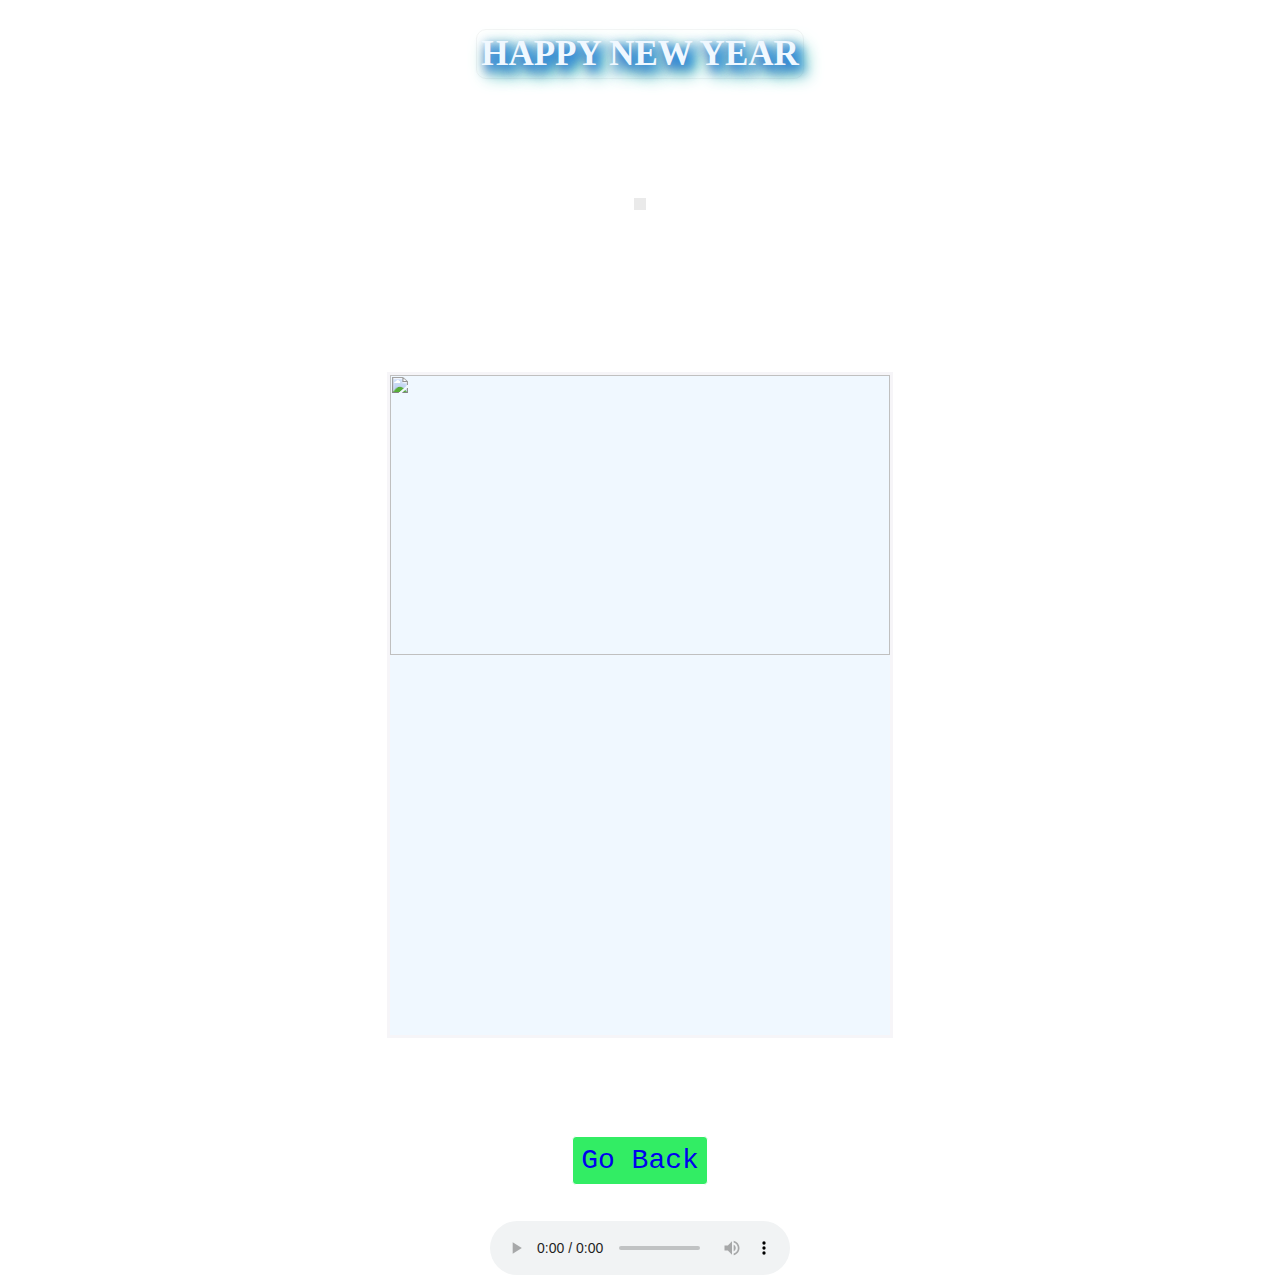
==== open.html @ 19c1091c "Update open.html" ====
<!DOCTYPE html>
<html lang="en">
<head>
    <meta charset="UTF-8">
    <meta name="viewport" content="width=device-width, initial-scale=0.63">
    <title>Happy New Year Is Live</title>
    <link rel="stylesheet" href="open.css">
</head>
<body>
    <header>
        <h2 id="MarryC">HAPPY NEW YEAR</h2>
        <div id="show">

        </div>
    </header>
    <main>
        <br><br><br><br><br>
        <div id="timeUp"></div>
        <br><br>
        <br><br><br><br><br><br><br>
        <div id ="about">
            <img src="https://png.pngtree.com/thumb_back/fw800/background/20240703/pngtree-2025-happy-new-year-celebration-image_15932492.jpg" height="280px" width="500x">
            <br>
            <pre id="about1>
"Happy New Year 2025!

May this year bring you joy, love, and light.
May your dreams and aspirations take flight.
Wishing you a year of growth, success, and cheer.
May your heart be filled with happiness and love this year.
May 2025 be your best year yet!

Warmest wishes for a wonderful year ahead!"
            </pre>
        </div>
        <p id="wish"></p>
    </main>
    <footer>
        <br/>
    <div id="goBack"><a href="index.html" target="_parent" id="goBackc">Go Back</a></div>
        <br><br>
        <audio src="happy-xmas-happy-new-year-2025-271088.mp3" controls autoplay ></audio>  
    </footer>
    <script src="open.js"></script>
    <script src="script.js"></script>
</body>
</html>
---- open.css ----
body{
margin: 0px;
padding: 0px;
/*background-image:url(https://i.pinimg.com/736x/f2/5b/7f/f25b7fd76c672d978acd0043fac8b103.jpg);*/
background-attachment: fixed;
background-position: center;
background-repeat: no-repeat;
background-size: cover;
animation-name:imageIn;
animation-duration:20s;
animation-iteration-count: infinite;
animation-timing-function: cubic-bezier(0.165, 0.84, 0.44, 1);
}
@keyframes imageIn{
0%{background-image:url(https://encrypted-tbn0.gstatic.com/images?q=tbn:ANd9GcRWjMMIBrAYyynbAyuHFmL9wBk8N33Fqtr8qw&s);}
10%{background-image:url(https://encrypted-tbn0.gstatic.com/images?q=tbn:ANd9GcSSwY-qhfb0k1DfVBG8h9K_2TQaLiWhQIZwzKnEj1G2DKqdwD1cHUALaJ8&s=10);}
20%{background-image:url(https://encrypted-tbn0.gstatic.com/images?q=tbn:ANd9GcRbbD0RHA0SQL_mT6MrMaYbr_4MnO4NTRD0WA&usqp=CAU);}
30%{background-image:url(https://encrypted-tbn0.gstatic.com/images?q=tbn:ANd9GcRcxPoXdEE42dVk-1Esnhn5u_ZcbpHmyeSkAw&usqp=CAU);}
40%{background-image:url(https://encrypted-tbn0.gstatic.com/images?q=tbn:ANd9GcTcnE8U4ItdOxPUHWH07YHRYXvf182Kcf5ZgQ&usqp=CAU);}
50%{background-image:url(https://encrypted-tbn0.gstatic.com/images?q=tbn:ANd9GcSD2GdUXnQ_v4Bx8Etr6pn81hcJpQi1JzZnyQ&usqp=CAU);}
60%{background-image:url(https://encrypted-tbn0.gstatic.com/images?q=tbn:ANd9GcTIygtDqdlJoMUsvz4USkJkl9BPzKqvyvwfdQ&usqp=CAU);}
70%{background-image:url(https://encrypted-tbn0.gstatic.com/images?q=tbn:ANd9GcQJadawJ98KVZ8gb4nkEvdCNEgeO6D9tj8N-w&usqp=CAU);}
80%{background-image:url(https://encrypted-tbn0.gstatic.com/images?q=tbn:ANd9GcQcrHrZ5VaKp0I1EHA7O589MP9xDSpc6_GYEw&usqp=CAU);}
90%{background-image:url(https://encrypted-tbn0.gstatic.com/images?q=tbn:ANd9GcRavYG3rpwwTGgYdCV28iRmaKxfOTDMnjb3kw&usqp=CAU);}
100%{background-image:url(https://encrypted-tbn0.gstatic.com/images?q=tbn:ANd9GcReDNPn05Dk8EWPYjbwa3Sv4u-aCMczZm9wxQ&s);}
}

html{
    scroll-behavior: smooth;
}
header{
    display: flex;
    justify-content: center;
    align-items: center;
}
#timeUp{
    padding:6px;
    border-radious:8px;
    background-color: rgba(225,225,225,0.7);
    -webkit-backdrop-filter: blur(4px);
    backdrop-filter: blur(4px);
    color: rgb(31, 171, 66);
    font-family: 'Courier New', Courier, monospace;
    text-align: center;
    font-size: 48px;
    margin-top: 0px;
    font-weight:600;
}
#timeUp{

  animation: zoomInOut 3s ease-in-out infinite;

}



@keyframes zoomInOut {

  0% {

    transform: scale(1, 1);

  }

  50% {

    transform: scale(1.4, 1.4);

  }

  100% {

    transform: scale(1, 1);

  }
}
#MarryC{
    border: 1px solid whitesmoke;
    border-radius: 10px;
    padding: 4px;
    z-index: 80000;
    color: aliceblue;
    font-size: 35px;
    text-shadow:  6px 4px 10px  rgba(29, 164, 242, 0.767),
3px 5px 12px rgba(59, 55, 178, 0.978),
8px 9px 16px rgb(29, 157, 193),
6px 7px 20px rgb(5, 189, 128);
}
main{
    display: flex;
    justify-content: center;
    align-items:center;
    flex-direction: column;
}
#about{
    background-color: aliceblue;
    aspect-ratio:16/9;
    height:660px;
    width: 500px;
    background-repeat: no-repeat;
    background-size:cover;
    border: 3px solid rgba(250, 244, 244,0.6);
   /* animation: about ease-in-out 20s infinite;*/
}
/*@keyframes about{
0%{background-image:url(https://encrypted-tbn0.gstatic.com/images?q=tbn:ANd9GcRWjMMIBrAYyynbAyuHFmL9wBk8N33Fqtr8qw&s);}
10%{background-image:url(https://encrypted-tbn0.gstatic.com/images?q=tbn:ANd9GcSSwY-qhfb0k1DfVBG8h9K_2TQaLiWhQIZwzKnEj1G2DKqdwD1cHUALaJ8&s=10);}
20%{background-image:url(https://encrypted-tbn0.gstatic.com/images?q=tbn:ANd9GcRbbD0RHA0SQL_mT6MrMaYbr_4MnO4NTRD0WA&usqp=CAU);}
30%{background-image:url(https://encrypted-tbn0.gstatic.com/images?q=tbn:ANd9GcRcxPoXdEE42dVk-1Esnhn5u_ZcbpHmyeSkAw&usqp=CAU);}
40%{background-image:url(https://encrypted-tbn0.gstatic.com/images?q=tbn:ANd9GcTcnE8U4ItdOxPUHWH07YHRYXvf182Kcf5ZgQ&usqp=CAU);}
50%{background-image:url(https://encrypted-tbn0.gstatic.com/images?q=tbn:ANd9GcSD2GdUXnQ_v4Bx8Etr6pn81hcJpQi1JzZnyQ&usqp=CAU);}
60%{background-image:url(https://encrypted-tbn0.gstatic.com/images?q=tbn:ANd9GcTIygtDqdlJoMUsvz4USkJkl9BPzKqvyvwfdQ&usqp=CAU);}
70%{background-image:url(https://encrypted-tbn0.gstatic.com/images?q=tbn:ANd9GcQJadawJ98KVZ8gb4nkEvdCNEgeO6D9tj8N-w&usqp=CAU);}
80%{background-image:url(https://encrypted-tbn0.gstatic.com/images?q=tbn:ANd9GcQcrHrZ5VaKp0I1EHA7O589MP9xDSpc6_GYEw&usqp=CAU);}
90%{background-image:url(https://encrypted-tbn0.gstatic.com/images?q=tbn:ANd9GcRavYG3rpwwTGgYdCV28iRmaKxfOTDMnjb3kw&usqp=CAU);}
100%{background-image:url(https://encrypted-tbn0.gstatic.com/images?q=tbn:ANd9GcReDNPn05Dk8EWPYjbwa3Sv4u-aCMczZm9wxQ&s);}
}*/
#about1{
    color:green;
    height:auto;
font-weight: 800;
    font-family: 'Courier';
    font-style: oblique;
    font-size: 28px;
    text-wrap: wrap;
    animation-duration:4s;
    animation-name:slide-in;
}
@keyframes slide-in{
    from{
        translate: 150vw 0;
        scale: 200% 1;
    }
    to{
        translate: 0 0;
        scale: 100% 1;
    }
    
}
#wish{
    font-family: 'Courier New', monospace;
    background-color: rgba(18, 18, 221, 0.81);
    color: wheat;
    font-size: 40px;
    text-shadow:  2px 2px 10px  rgb(235, 33, 6),
    3px 5px 12px rgba(235, 63, 6, 0.978),
    8px 9px 16px rgb(245, 128, 2),
    6px 7px 20px rgb(235, 98, 6);
}
footer{
    display: flex;
    justify-content: center;
    align-items: center;
    flex-direction: column;
}
#goBack{
    padding:8px;
    outline: none;
    font-size: 28px;
    color: aliceblue;
    font-family: monospace;
    height: auto;
    width: auto;
    background-color: rgb(50, 237, 100);
    border: 1px solid white;
    border-radius: 4px;
}
#goBack:hover{
    background-color: red;
}
#goBackc{
    text-decoration: none;
}
#goBackc:hover{
    text-decoration: underline;
}
#goBack:focus{
    background-color: rgba(246, 255, 0, 0.784);
}
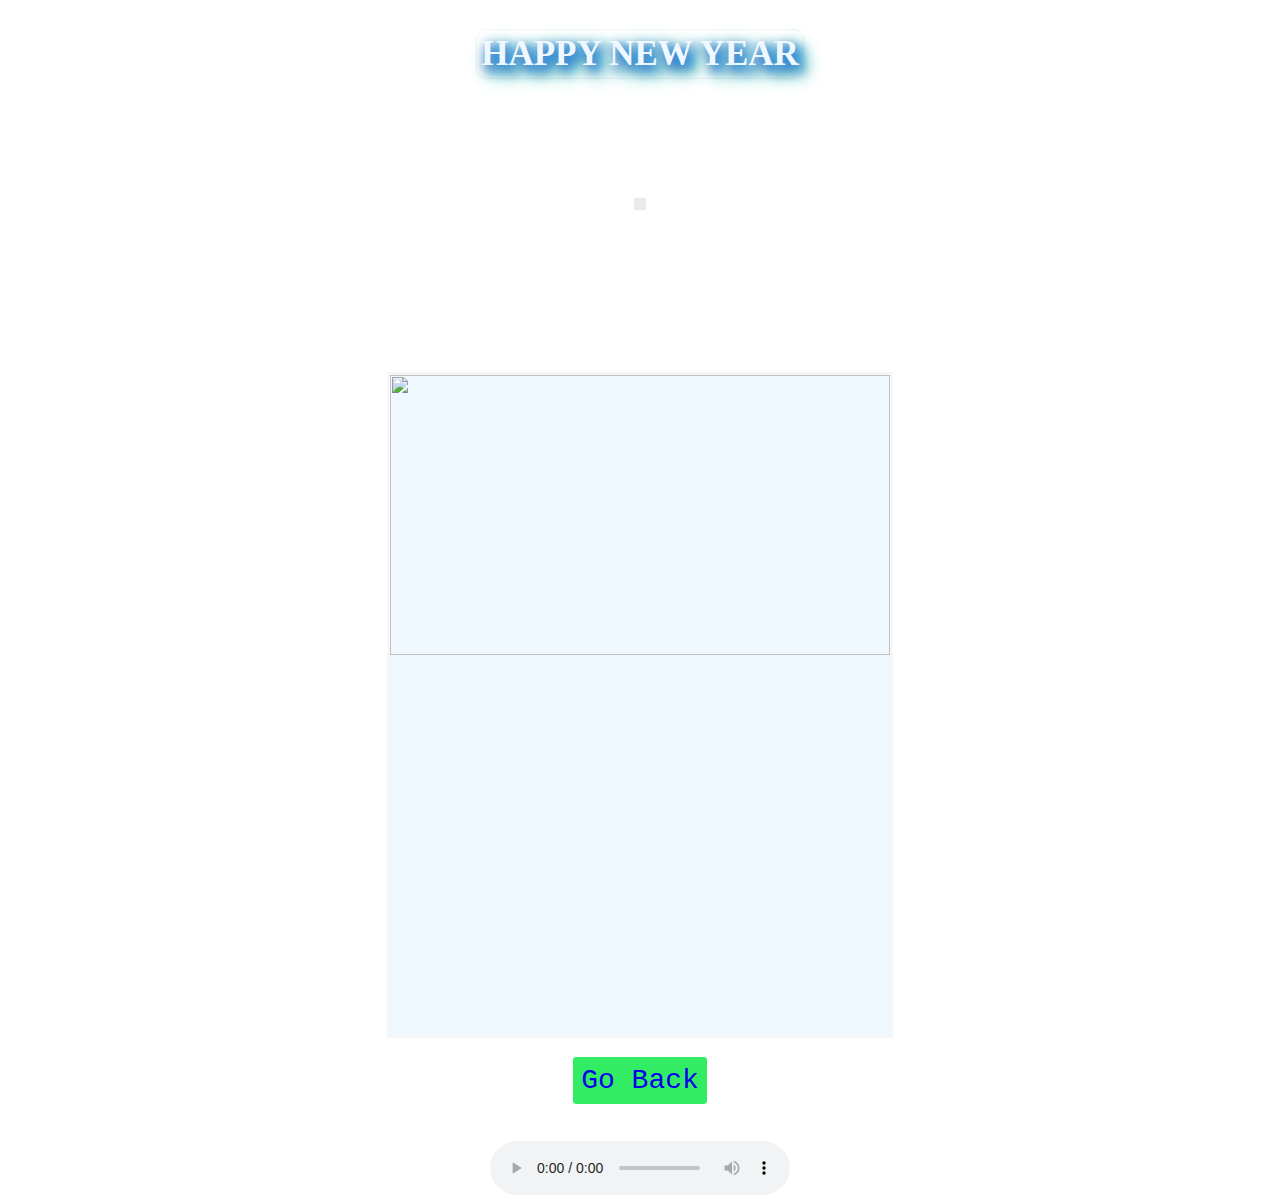
==== commit 3e17704d: "Update open.html" ====
--- a/open.html
+++ b/open.html
@@ -22,7 +22,7 @@
             <img src="https://png.pngtree.com/thumb_back/fw800/background/20240703/pngtree-2025-happy-new-year-celebration-image_15932492.jpg" height="280px" width="500x">
             <br>
             <pre id="about1>
-"Happy New Year 2025!
+Happy New Year 2025!
 
 May this year bring you joy, love, and light.
 May your dreams and aspirations take flight.
@@ -30,7 +30,7 @@
 May your heart be filled with happiness and love this year.
 May 2025 be your best year yet!
 
-Warmest wishes for a wonderful year ahead!"
+Warmest wishes for a wonderful year ahead!
             </pre>
         </div>
         <p id="wish"></p>
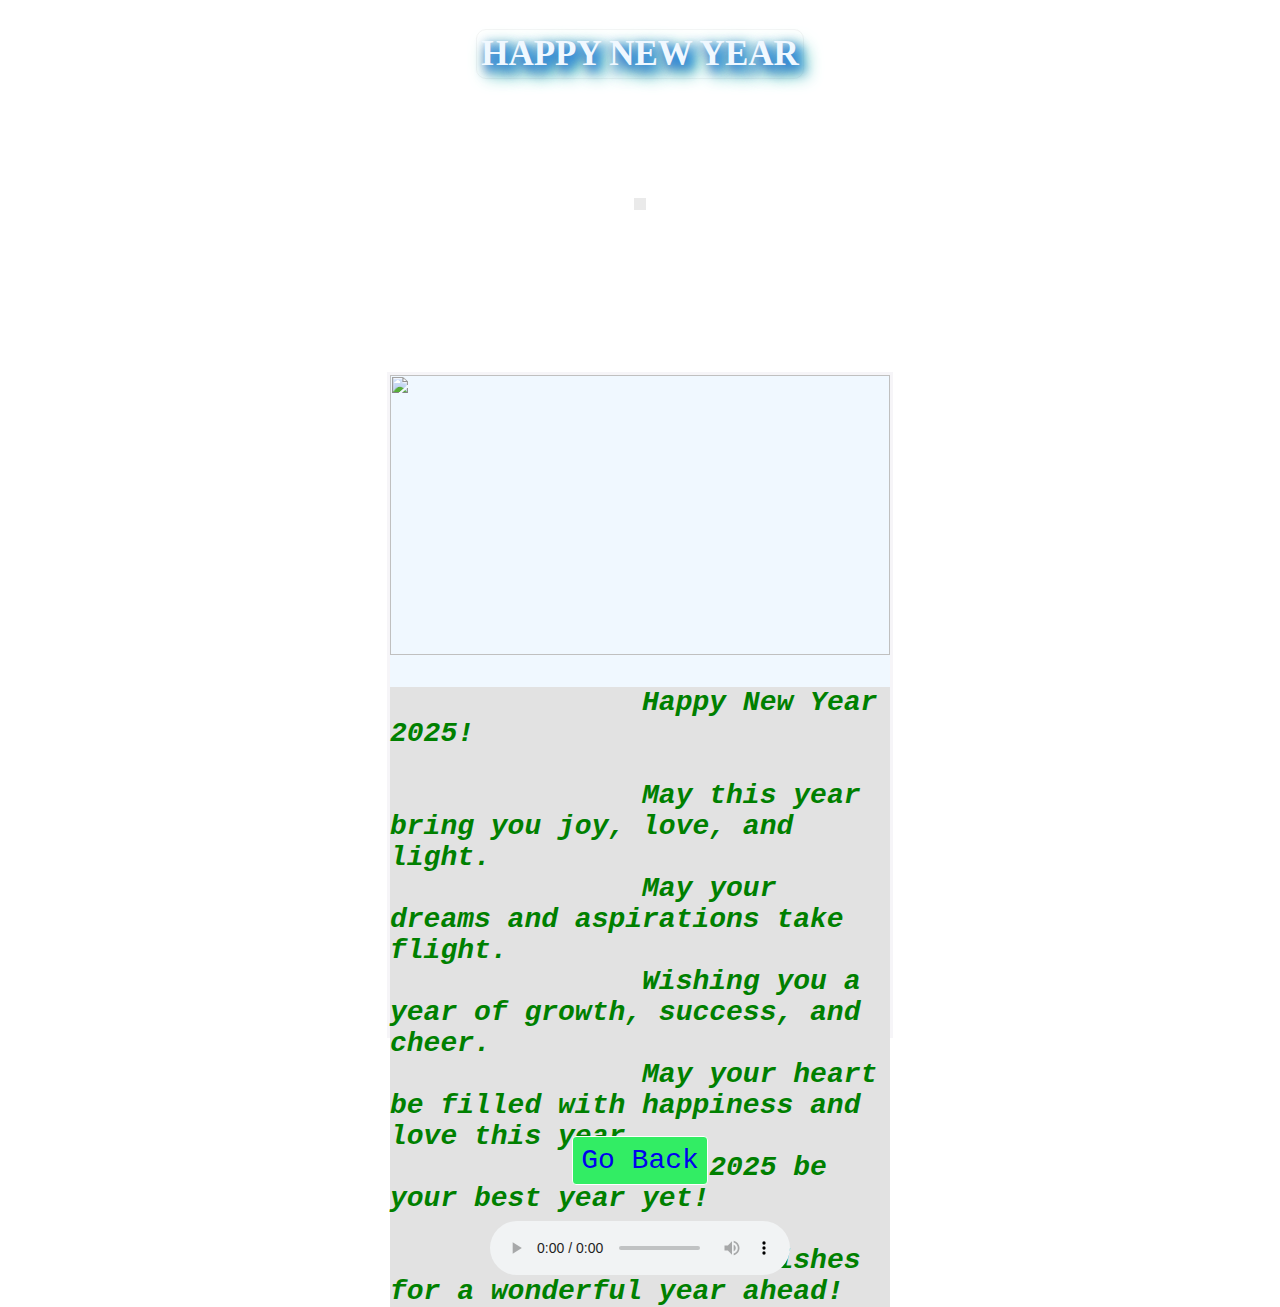
==== commit 42a6d637: "Update open.html" ====
--- a/open.html
+++ b/open.html
@@ -21,17 +21,17 @@
         <div id ="about">
             <img src="https://png.pngtree.com/thumb_back/fw800/background/20240703/pngtree-2025-happy-new-year-celebration-image_15932492.jpg" height="280px" width="500x">
             <br>
-            <pre id="about1>
-Happy New Year 2025!
+            <pre id="about1">
+               Happy New Year 2025!
 
-May this year bring you joy, love, and light.
-May your dreams and aspirations take flight.
-Wishing you a year of growth, success, and cheer.
-May your heart be filled with happiness and love this year.
-May 2025 be your best year yet!
+               May this year bring you joy, love, and light.
+               May your dreams and aspirations take flight.
+               Wishing you a year of growth, success, and cheer.
+               May your heart be filled with happiness and love this year.
+               May 2025 be your best year yet!
 
-Warmest wishes for a wonderful year ahead!
-            </pre>
+              Warmest wishes for a wonderful year ahead!
+</pre>
         </div>
         <p id="wish"></p>
     </main>
--- a/open.css
+++ b/open.css
@@ -116,6 +116,7 @@
 100%{background-image:url(https://encrypted-tbn0.gstatic.com/images?q=tbn:ANd9GcReDNPn05Dk8EWPYjbwa3Sv4u-aCMczZm9wxQ&s);}
 }*/
 #about1{
+    background-color:#e2e2e2;
     color:green;
     height:auto;
 font-weight: 800;
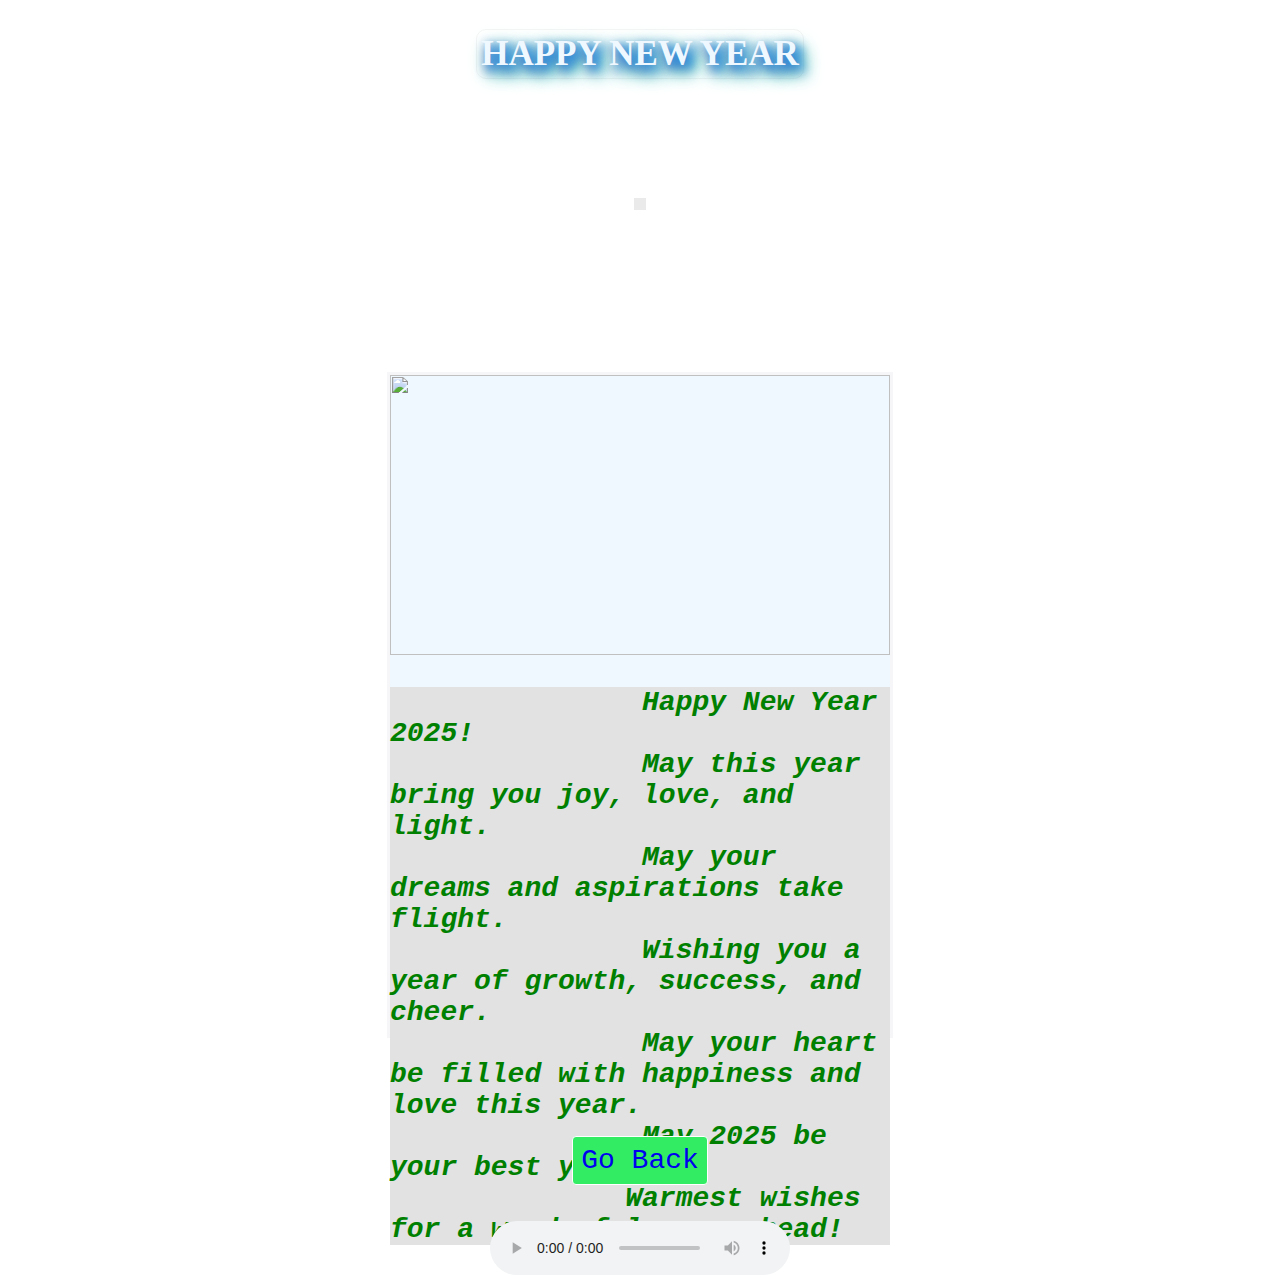
==== commit 15e3e990: "Update open.html" ====
--- a/open.html
+++ b/open.html
@@ -23,15 +23,12 @@
             <br>
             <pre id="about1">
                Happy New Year 2025!
-
                May this year bring you joy, love, and light.
                May your dreams and aspirations take flight.
                Wishing you a year of growth, success, and cheer.
                May your heart be filled with happiness and love this year.
                May 2025 be your best year yet!
-
-              Warmest wishes for a wonderful year ahead!
-</pre>
+              Warmest wishes for a wonderful year ahead!</pre>
         </div>
         <p id="wish"></p>
     </main>
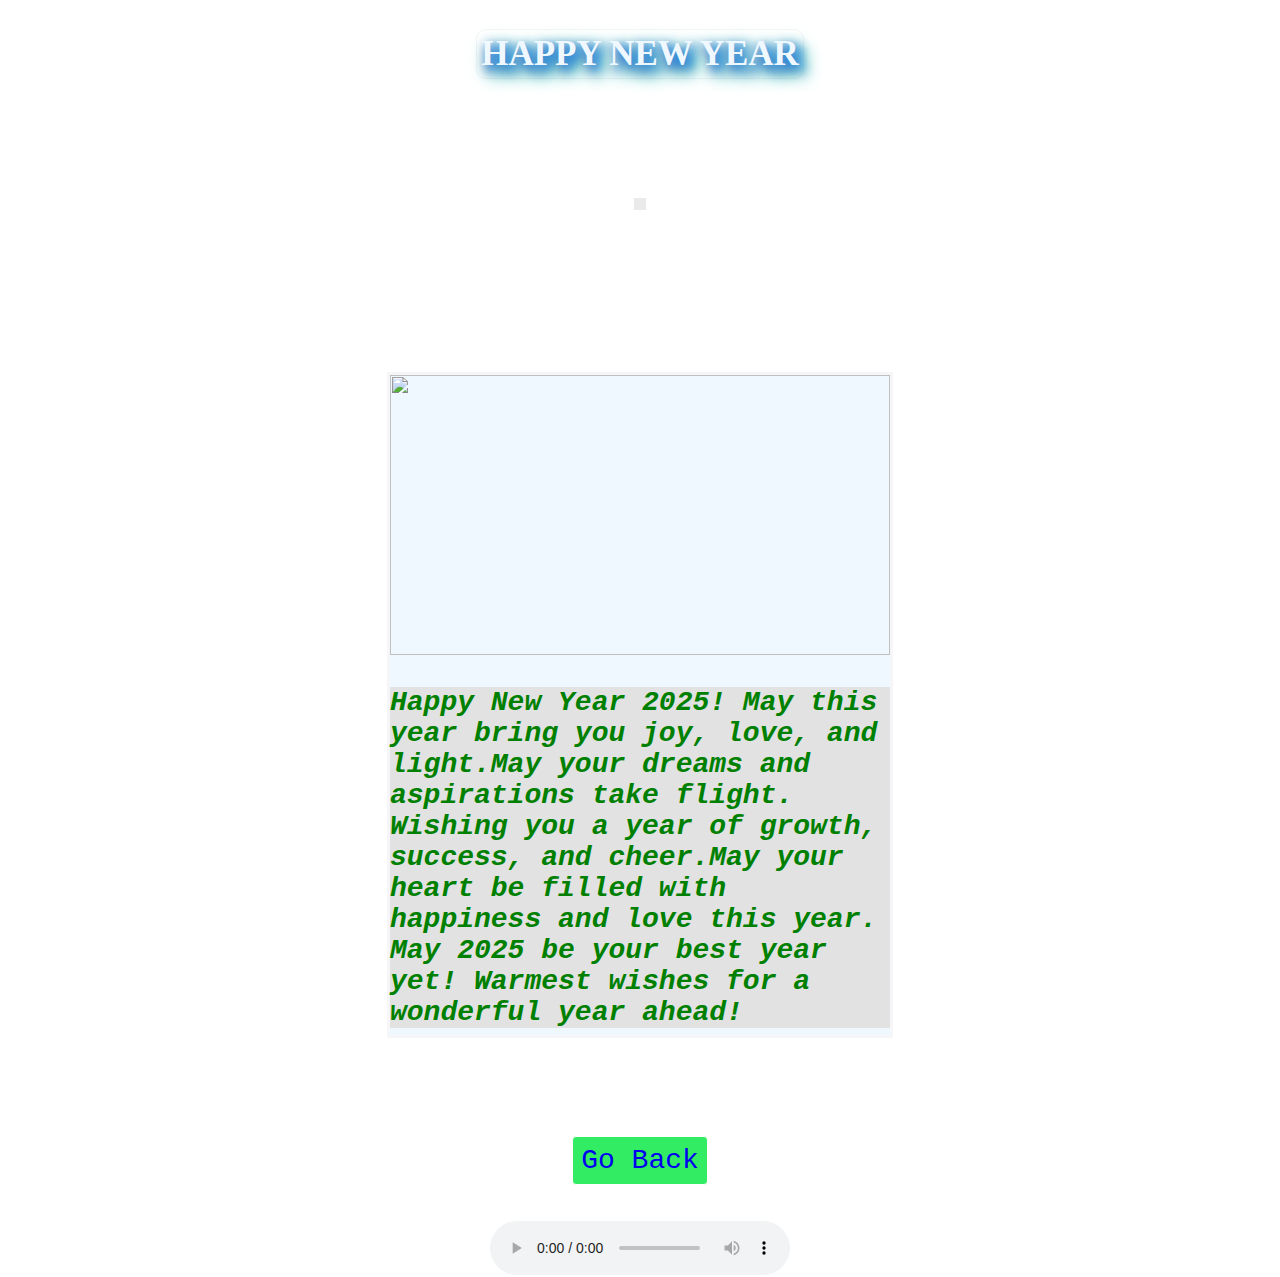
==== commit 508204dc: "Update open.html" ====
--- a/open.html
+++ b/open.html
@@ -21,14 +21,7 @@
         <div id ="about">
             <img src="https://png.pngtree.com/thumb_back/fw800/background/20240703/pngtree-2025-happy-new-year-celebration-image_15932492.jpg" height="280px" width="500x">
             <br>
-            <pre id="about1">
-               Happy New Year 2025!
-               May this year bring you joy, love, and light.
-               May your dreams and aspirations take flight.
-               Wishing you a year of growth, success, and cheer.
-               May your heart be filled with happiness and love this year.
-               May 2025 be your best year yet!
-              Warmest wishes for a wonderful year ahead!</pre>
+            <pre id="about1">Happy New Year 2025! May this year bring you joy, love, and light.May your dreams and aspirations take flight. Wishing you a year of growth, success, and cheer.May your heart be filled with happiness and love this year. May 2025 be your best year yet! Warmest wishes for a wonderful year ahead!</pre>
         </div>
         <p id="wish"></p>
     </main>
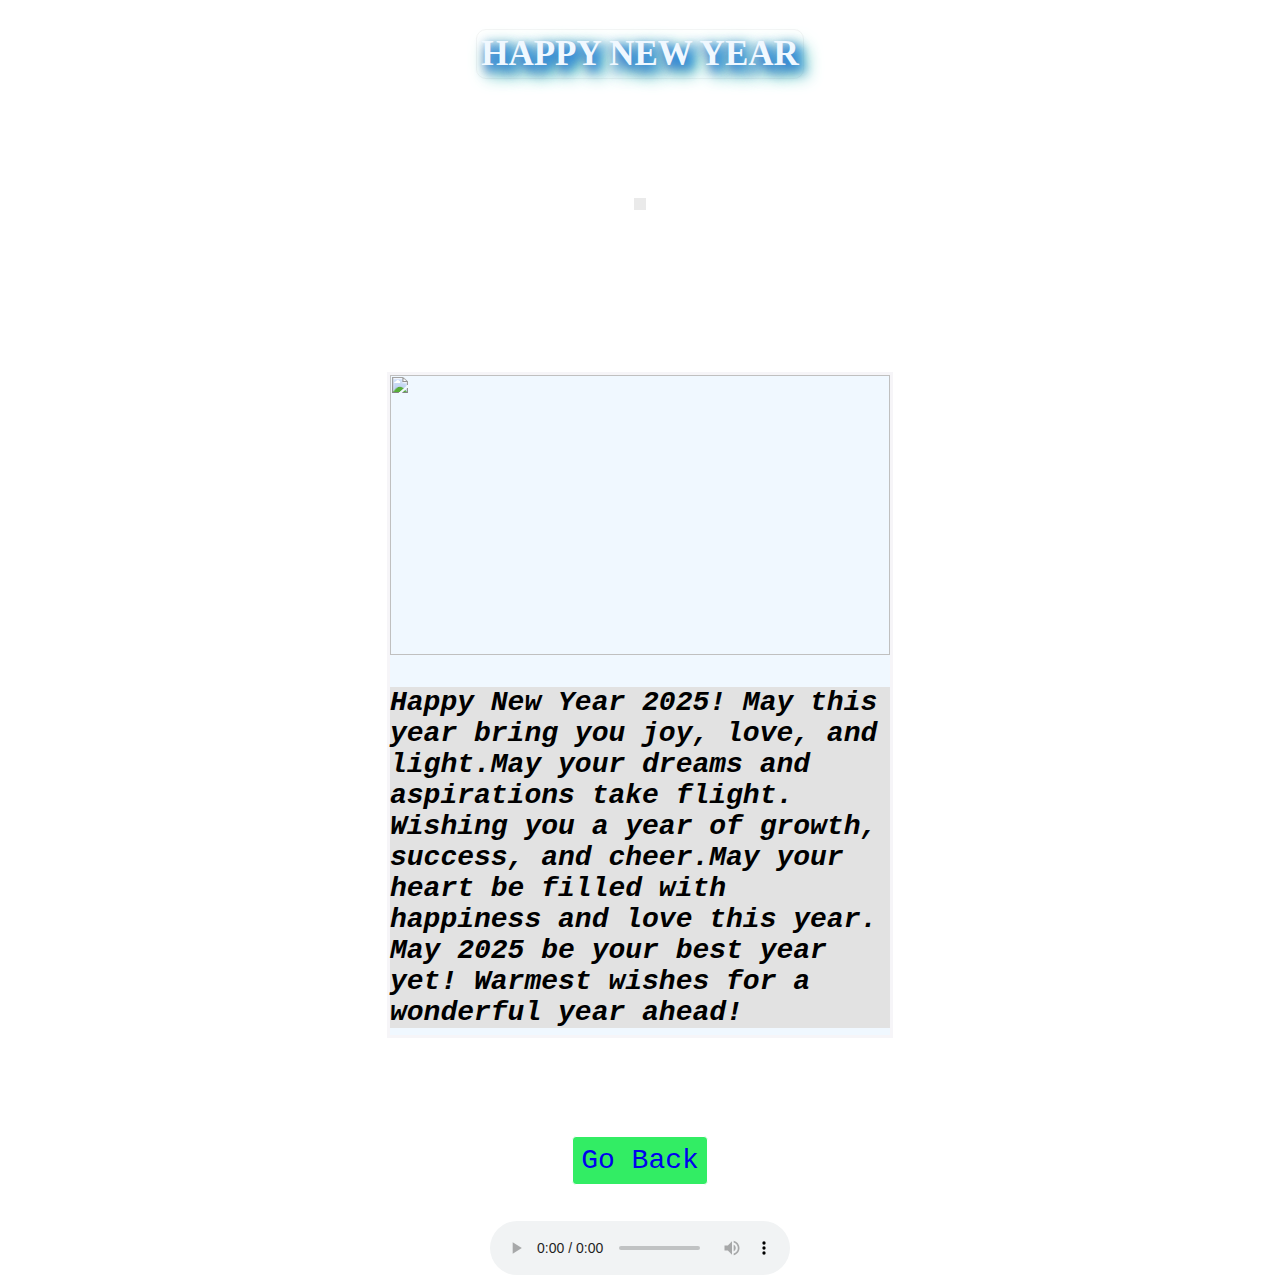
==== commit d14c0f75: "Update open.html" ====
--- a/open.html
+++ b/open.html
@@ -27,7 +27,8 @@
     </main>
     <footer>
         <br/>
-    <div id="goBack"><a href="index.html" target="_parent" id="goBackc">Go Back</a></div>
+        <lebal for="lab">
+    <div id="goBack"><a href="index.html" target="_parent" id="goBackc" name="leb">Go Back</a></div></lebal>
         <br><br>
         <audio src="happy-xmas-happy-new-year-2025-271088.mp3" controls autoplay ></audio>  
     </footer>
--- a/open.css
+++ b/open.css
@@ -117,7 +117,6 @@
 }*/
 #about1{
     background-color:#e2e2e2;
-    color:green;
     height:auto;
 font-weight: 800;
     font-family: 'Courier';
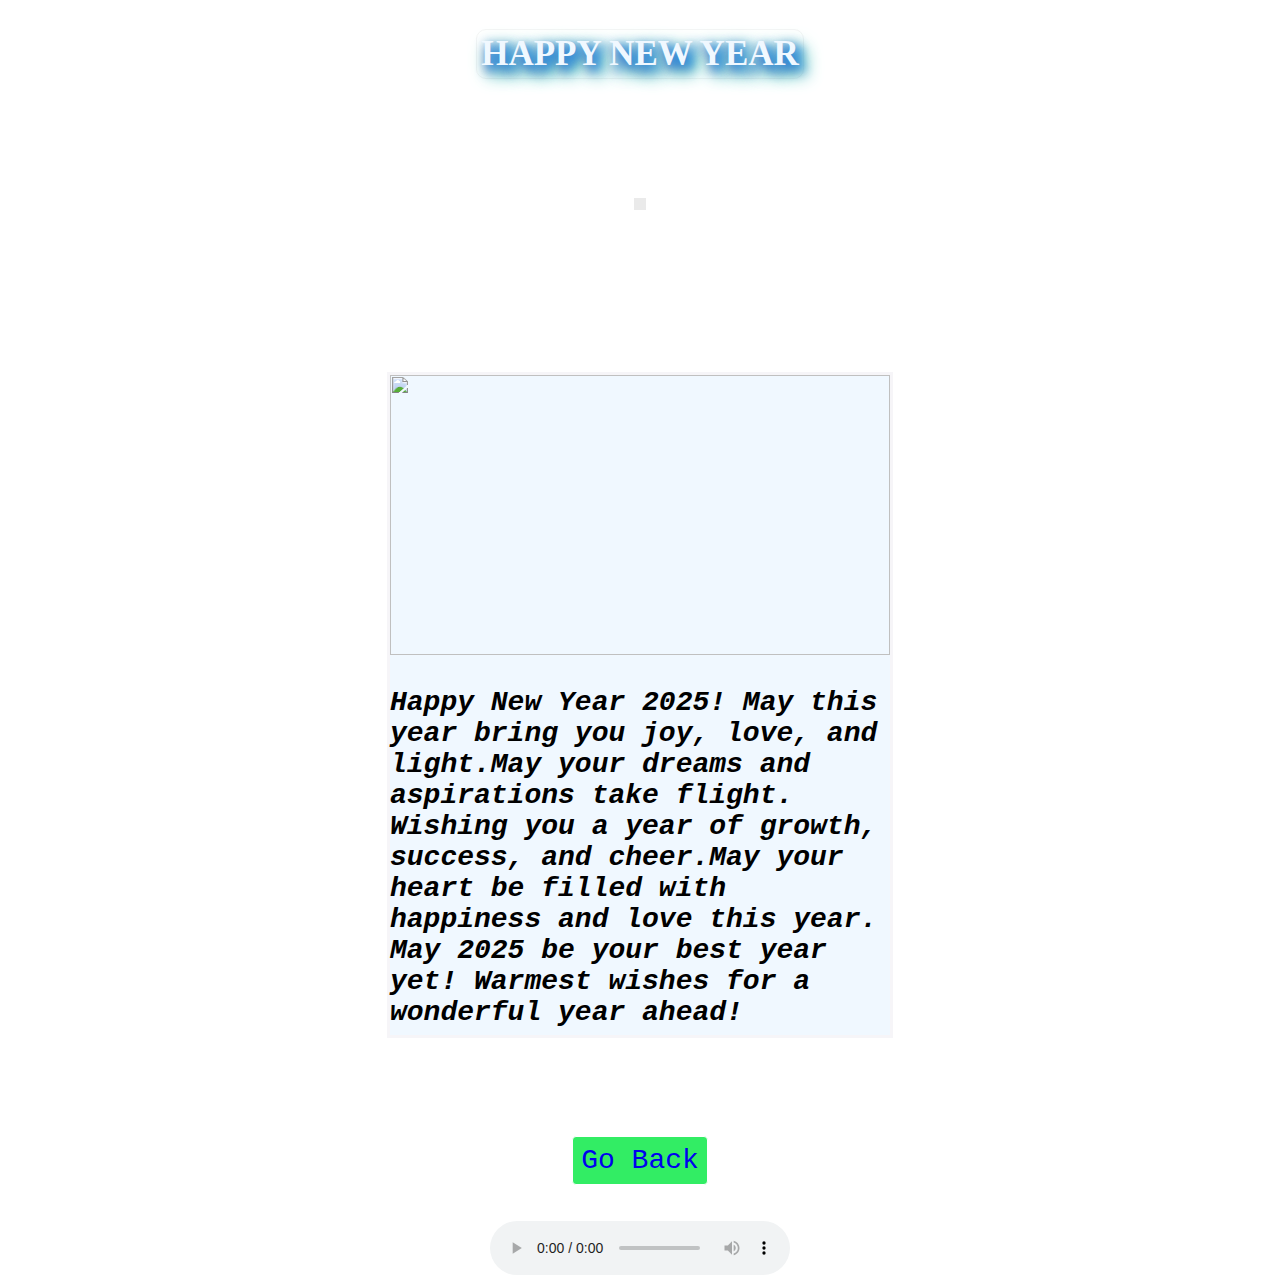
==== commit b91ae47e: "Update open.html" ====
--- a/open.html
+++ b/open.html
@@ -30,7 +30,7 @@
         <lebal for="lab">
     <div id="goBack"><a href="index.html" target="_parent" id="goBackc" name="leb">Go Back</a></div></lebal>
         <br><br>
-        <audio src="happy-xmas-happy-new-year-2025-271088.mp3" controls autoplay ></audio>  
+        <audio src="happy-xmas-happy-new-year-2025-271088.mp3" controls autoplay id="song"></audio>  
     </footer>
     <script src="open.js"></script>
     <script src="script.js"></script>
--- a/open.css
+++ b/open.css
@@ -93,6 +93,7 @@
     flex-direction: column;
 }
 #about{
+    background-color:#e2e2e2;
     background-color: aliceblue;
     aspect-ratio:16/9;
     height:660px;
@@ -116,7 +117,6 @@
 100%{background-image:url(https://encrypted-tbn0.gstatic.com/images?q=tbn:ANd9GcReDNPn05Dk8EWPYjbwa3Sv4u-aCMczZm9wxQ&s);}
 }*/
 #about1{
-    background-color:#e2e2e2;
     height:auto;
 font-weight: 800;
     font-family: 'Courier';
